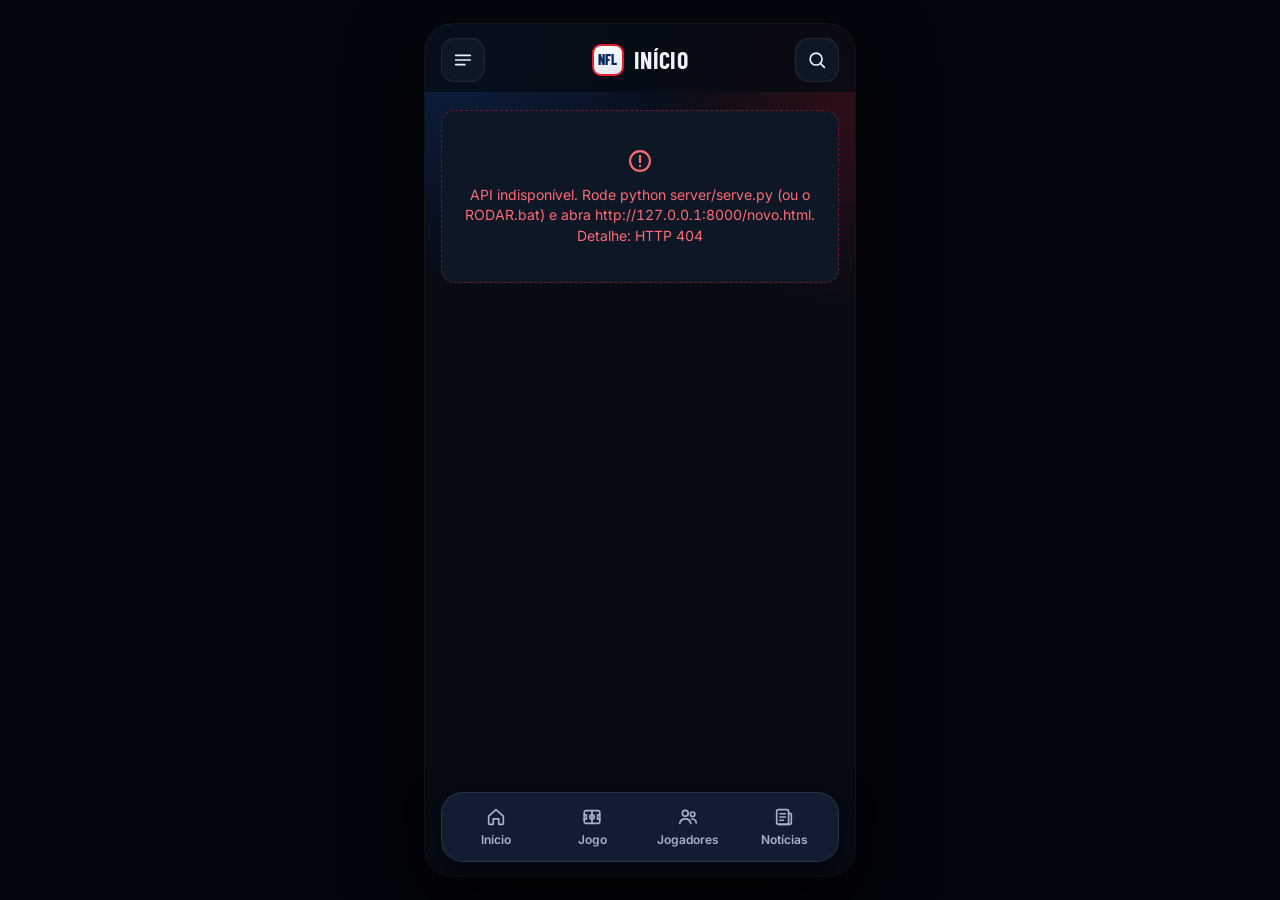
==== app/novo.html @ 05fe72f1 "Casca da interface nova (novo-visual, tarefa 2) - app/novo.html e app/css/novo.css no visual do rasc" ====
<!DOCTYPE html>
<html lang="pt-BR">
<head>
<meta charset="UTF-8" />
<meta name="viewport" content="width=device-width, initial-scale=1.0, viewport-fit=cover" />
<meta name="theme-color" content="#060b14" />
<title>NFL Games</title>
<link rel="preconnect" href="https://fonts.googleapis.com" />
<link rel="preconnect" href="https://fonts.gstatic.com" crossorigin />
<!-- Fontes sem bloquear a primeira pintura: a página desenha com a fonte do
     sistema e troca quando (e se) o Google Fonts responder (1.5). -->
<link rel="preload" as="style" href="https://fonts.googleapis.com/css2?family=Barlow+Condensed:wght@600;700;800&family=Inter:wght@400;500;600;700&display=swap" onload="this.onload=null;this.rel='stylesheet'" />
<noscript><link rel="stylesheet" href="https://fonts.googleapis.com/css2?family=Barlow+Condensed:wght@600;700;800&family=Inter:wght@400;500;600;700&display=swap" /></noscript>
<link rel="stylesheet" href="css/novo.css" />
<link rel="modulepreload" href="js/api.js" />
<link rel="modulepreload" href="js/ui.js" />
<link rel="modulepreload" href="js/config.js" />
</head>
<body>
<div class="app" id="app">

  <!-- ============ CABEÇALHO ============ -->
  <header class="topbar">
    <button class="icon-btn" id="btnMenu" aria-label="Abrir menu" aria-controls="sidebar" aria-expanded="false">
      <svg viewBox="0 0 24 24" aria-hidden="true"><path d="M4 7h16M4 12h16M4 17h10"/></svg>
    </button>

    <div class="brand">
      <span class="shield" aria-hidden="true">NFL</span>
      <h1 class="brand-title" id="pageTitle">Início</h1>
    </div>

    <button class="icon-btn" id="btnSearch" aria-label="Pesquisar" aria-controls="searchbar" aria-expanded="false">
      <svg viewBox="0 0 24 24" aria-hidden="true"><circle cx="11" cy="11" r="6.5"/><path d="m16 16 4 4"/></svg>
    </button>

    <!-- barra de pesquisa: abre por cima do cabeçalho ao tocar na lupa -->
    <div class="searchbar" id="searchbar" role="search" hidden>
      <svg viewBox="0 0 24 24" aria-hidden="true"><circle cx="11" cy="11" r="6.5"/><path d="m16 16 4 4"/></svg>
      <input id="searchInput" type="search" maxlength="100" autocomplete="off" spellcheck="false"
             placeholder="Buscar times, jogadores, notícias…" aria-label="Buscar times, jogadores e notícias" />
      <button class="searchbar-close" id="btnSearchClose">Cancelar</button>
    </div>
  </header>

  <!-- resultados da pesquisa (tarefa 7) -->
  <div class="search-results" id="searchResults" aria-live="polite" hidden></div>

  <!-- ============ FILTROS: TEMPORADA + SEMANA ============ -->
  <div class="filters" id="filters">
    <div class="filter-row" id="seasonRow">
      <span class="filter-label" id="seasonLabel">Temporada</span>
      <div class="chips" id="seasonChips" role="group" aria-labelledby="seasonLabel"></div>
    </div>
    <div class="filter-row" id="weekRow">
      <span class="filter-label" id="weekLabel">Semana</span>
      <div class="chips" id="weekChips" role="group" aria-labelledby="weekLabel"></div>
    </div>
  </div>

  <!-- ============ TELAS ============ -->
  <main class="screen" id="inicio" data-tela="inicio" tabindex="-1"></main>
  <main class="screen" id="jogo" data-tela="jogo" tabindex="-1"></main>
  <main class="screen" id="jogadores" data-tela="jogadores" tabindex="-1"></main>
  <main class="screen" id="noticias" data-tela="noticias" tabindex="-1"></main>
  <main class="screen" id="config" data-tela="config" tabindex="-1"></main>
  <main class="screen" id="sobre" data-tela="sobre" tabindex="-1"></main>

  <!-- ============ BARRA INFERIOR ============ -->
  <nav class="bottom-nav" aria-label="Navegação principal">
    <button class="nav-item" data-go="inicio">
      <svg viewBox="0 0 24 24" aria-hidden="true"><path d="M4 11 12 4l8 7v8a1 1 0 0 1-1 1h-4v-6H9v6H5a1 1 0 0 1-1-1z"/></svg>
      <span>Início</span>
    </button>
    <button class="nav-item" data-go="jogo">
      <svg viewBox="0 0 24 24" aria-hidden="true"><rect x="3.5" y="5" width="17" height="14" rx="2"/><path d="M12 5v14"/><circle cx="12" cy="12" r="2.4"/><path d="M3.5 9.5h2.5v5H3.5M20.5 9.5H18v5h2.5"/></svg>
      <span>Jogo</span>
    </button>
    <button class="nav-item" data-go="jogadores">
      <svg viewBox="0 0 24 24" aria-hidden="true"><circle cx="9" cy="8" r="3.2"/><path d="M3 19c.6-3.2 3-5 6-5s5.4 1.8 6 5"/><circle cx="17" cy="9" r="2.5"/><path d="M16 14.2c2.6-.2 4.5 1.3 5 4.3"/></svg>
      <span>Jogadores</span>
    </button>
    <button class="nav-item" data-go="noticias">
      <svg viewBox="0 0 24 24" aria-hidden="true"><rect x="4" y="4" width="13" height="16" rx="2"/><path d="M17 8h2a1 1 0 0 1 1 1v9a2 2 0 0 1-2 2H6M7.5 8.5h6M7.5 12h6M7.5 15.5h4"/></svg>
      <span>Notícias</span>
    </button>
  </nav>

  <!-- ============ MENU LATERAL ============ -->
  <div class="scrim" id="scrim" hidden></div>
  <aside class="sidebar" id="sidebar" aria-label="Menu" aria-hidden="true" inert>
    <div class="sidebar-head">
      <span class="shield" aria-hidden="true">NFL</span>
      <div>
        <div class="sidebar-title">NFL Games</div>
        <div class="sidebar-sub" id="sidebarSub">Carregando os dados…</div>
      </div>
    </div>
    <nav class="sidebar-nav" aria-label="Menu lateral">
      <button class="side-item" data-go="inicio">
        <svg viewBox="0 0 24 24" aria-hidden="true"><path d="M4 11 12 4l8 7v8a1 1 0 0 1-1 1h-4v-6H9v6H5a1 1 0 0 1-1-1z"/></svg>Início
      </button>
      <button class="side-item" data-go="jogo">
        <svg viewBox="0 0 24 24" aria-hidden="true"><rect x="3.5" y="5" width="17" height="14" rx="2"/><path d="M12 5v14"/><circle cx="12" cy="12" r="2.4"/></svg>Jogo
      </button>
      <button class="side-item" data-go="jogadores">
        <svg viewBox="0 0 24 24" aria-hidden="true"><circle cx="9" cy="8" r="3.2"/><path d="M3 19c.6-3.2 3-5 6-5s5.4 1.8 6 5"/><circle cx="17" cy="9" r="2.5"/></svg>Jogadores
      </button>
      <button class="side-item" data-go="noticias">
        <svg viewBox="0 0 24 24" aria-hidden="true"><rect x="4" y="4" width="13" height="16" rx="2"/><path d="M7.5 8.5h6M7.5 12h6M7.5 15.5h4"/></svg>Notícias
      </button>
      <div class="side-sep" role="presentation"></div>
      <button class="side-item" data-go="sobre">
        <svg viewBox="0 0 24 24" aria-hidden="true"><circle cx="12" cy="12" r="8.5"/><path d="M12 11v5.5M12 7.8v.2"/></svg>Sobre os dados
      </button>
      <button class="side-item" data-go="config">
        <svg viewBox="0 0 24 24" aria-hidden="true"><path d="M5 7h9M18 7h1M5 17h3M12 17h7"/><circle cx="16" cy="7" r="2"/><circle cx="10" cy="17" r="2"/></svg>Configurações
      </button>
    </nav>
  </aside>
</div>

<script type="module" src="js/main.js"></script>
</body>
</html>
---- app/css/novo.css ----
/* ============================================================
   NFL GAMES — interface nova (spec novo-visual)
   Identidade do rascunho aprovado (rascunho/style.css): fundo escuro,
   superfícies em camadas, azul e vermelho da NFL, ícones em traço.
   Ajustes contra o verificador de design: sem borda lateral no item
   ativo, sem halo colorido, sem texto menor que 12 px, alvos de 44 px.
   ============================================================ */
:root {
  --bg: #060b14;
  --bg-deep: #03060c;
  --surface: #0e1726;
  --surface-2: #152137;
  --surface-3: #1c2b45;
  --line: rgba(255, 255, 255, .08);
  --line-strong: rgba(255, 255, 255, .16);
  --text: #eef2f8;
  --text-2: #a7b3c6;
  --text-3: #8795ab;
  --red: #e5202e;
  --red-2: #a3101b;
  --red-soft: #ff6b74;
  --blue: #1d4fa3;
  --blue-2: #0b2a5c;
  --blue-soft: #7aa7f2;
  --gold: #ffcb3d;
  --radius: 20px;
  --radius-sm: 14px;
  --tap: 44px;
  --font-display: "Barlow Condensed", "Arial Narrow", system-ui, sans-serif;
  --font-body: "Inter", system-ui, -apple-system, "Segoe UI", sans-serif;
  --ease: cubic-bezier(.2, .8, .2, 1);
  --ease-out: cubic-bezier(.16, 1, .3, 1);
  --shadow-float: 0 16px 40px rgba(0, 0, 0, .5);
  color-scheme: dark;
}

* { box-sizing: border-box; margin: 0; padding: 0; }
button, input, select { font: inherit; color: inherit; }
button { background: none; border: none; cursor: pointer; }
svg { width: 22px; height: 22px; fill: none; stroke: currentColor; stroke-width: 1.8; stroke-linecap: round; stroke-linejoin: round; flex-shrink: 0; }
[hidden] { display: none !important; }

html { scrollbar-color: var(--surface-3) var(--bg-deep); }
body {
  font-family: var(--font-body);
  font-size: 15px;
  line-height: 1.45;
  background: var(--bg-deep);
  color: var(--text);
  display: flex;
  justify-content: center;
  min-height: 100vh;
  -webkit-font-smoothing: antialiased;
  font-variant-numeric: tabular-nums;
  caret-color: var(--red);
}
::selection { background: rgba(229, 32, 46, .45); color: #fff; }
::-webkit-scrollbar { width: 8px; height: 8px; }
::-webkit-scrollbar-track { background: transparent; }
::-webkit-scrollbar-thumb { background: var(--surface-3); border-radius: 999px; }

/* moldura de celular */
.app {
  position: relative;
  width: 100%;
  max-width: 430px;
  min-height: 100vh;
  background:
    radial-gradient(120% 50% at 0% 0%, rgba(29, 79, 163, .35), transparent 60%),
    radial-gradient(80% 40% at 100% 10%, rgba(229, 32, 46, .18), transparent 60%),
    var(--bg);
  overflow: hidden;
  display: flex;
  flex-direction: column;
}

/* ---------- Cabeçalho ---------- */
.topbar {
  position: sticky; top: 0; z-index: 20;
  display: grid; grid-template-columns: var(--tap) 1fr var(--tap); align-items: center;
  padding: 14px 16px 10px;
  background: rgba(6, 11, 20, .78);
  backdrop-filter: blur(16px);
  -webkit-backdrop-filter: blur(16px);
}
.icon-btn {
  width: var(--tap); height: var(--tap); border-radius: 14px;
  display: grid; place-items: center;
  background: var(--surface); border: 1px solid var(--line);
  transition: background .2s, transform .15s var(--ease);
}
.icon-btn:hover { background: var(--surface-2); }
.icon-btn:active { transform: scale(.94); }

.brand { display: flex; align-items: center; justify-content: center; gap: 10px; min-width: 0; }
.shield {
  width: 32px; height: 32px; border-radius: 9px; flex-shrink: 0;
  display: grid; place-items: center;
  background: linear-gradient(160deg, #fff, #dfe6f1);
  border: 2px solid var(--red);
  color: var(--blue-2); font-family: var(--font-display); font-weight: 800; font-size: 14px;
}
.brand-title {
  font-family: var(--font-display); font-weight: 700; font-size: 24px; line-height: 1;
  letter-spacing: .4px; text-transform: uppercase;
  white-space: nowrap; overflow: hidden; text-overflow: ellipsis;
}

/* barra de pesquisa */
.searchbar {
  position: absolute; inset: 10px 12px auto 12px; height: 52px;
  display: flex; align-items: center; gap: 10px; padding: 0 4px 0 14px;
  background: var(--surface-2); border: 1px solid var(--line-strong);
  border-radius: 16px; box-shadow: 0 12px 30px rgba(0, 0, 0, .4);
  animation: drop .25s var(--ease-out);
}
.searchbar svg { color: var(--text-2); width: 20px; height: 20px; }
.searchbar input {
  flex: 1; min-width: 0; height: 100%; background: none; border: none; outline: none;
  color: var(--text); font-weight: 500; font-size: 16px;
}
.searchbar input::placeholder { color: var(--text-3); }
.searchbar input::-webkit-search-cancel-button { display: none; }
.searchbar-close {
  min-height: var(--tap); padding: 0 12px; border-radius: 12px;
  font-size: 14px; font-weight: 600; color: var(--red-soft);
}
.searchbar-close:hover { background: var(--surface-3); }
@keyframes drop { from { opacity: 0; transform: translateY(-6px); } }

.search-results {
  position: absolute; top: 76px; left: 12px; right: 12px; z-index: 19;
  max-height: 60vh; overflow-y: auto; padding: 8px;
  background: var(--surface); border: 1px solid var(--line); border-radius: 18px;
  box-shadow: 0 20px 40px rgba(0, 0, 0, .5);
}

/* ---------- Temporada + semana ---------- */
.filters { padding: 2px 0 6px; }
.filter-row { display: flex; align-items: center; gap: 10px; padding: 4px 0 4px 16px; }
.filter-label {
  flex-shrink: 0; width: 76px;
  font-size: 12px; font-weight: 700; letter-spacing: .6px; text-transform: uppercase; color: var(--text-3);
}
.chips {
  display: flex; gap: 8px; overflow-x: auto; padding: 2px 16px 2px 2px;
  scrollbar-width: none; scroll-snap-type: x proximity;
}
.chips::-webkit-scrollbar { display: none; }
.chip {
  flex-shrink: 0; min-height: var(--tap); padding: 0 16px; border-radius: 999px;
  display: inline-flex; align-items: center; scroll-snap-align: start;
  background: var(--surface); border: 1px solid var(--line);
  font-size: 14px; font-weight: 600; color: var(--text-2); white-space: nowrap;
  transition: background .2s, color .2s, border-color .2s;
}
.chip:hover { color: var(--text); border-color: var(--line-strong); }
.chip[aria-pressed="true"] { background: var(--text); color: var(--bg); border-color: var(--text); }
.chip.week[aria-pressed="true"] { background: var(--red); color: #fff; border-color: var(--red); }
.chip.playoff:not([aria-pressed="true"]) { color: var(--gold); }

/* ---------- Telas ---------- */
.screen { display: none; flex: 1; padding: 6px 0 116px; outline: none; }
.screen.active { display: block; animation: entrar .32s var(--ease-out); }
@keyframes entrar { from { opacity: 0; transform: translateY(6px); } }

.block { padding: 12px 16px 6px; }
.block-head { display: flex; align-items: baseline; justify-content: space-between; gap: 12px; margin-bottom: 12px; }
.block-head h2 { font-family: var(--font-display); font-size: 22px; font-weight: 700; line-height: 1.1; letter-spacing: .3px; text-transform: uppercase; }
.link-btn {
  min-height: var(--tap); padding: 0 4px; display: inline-flex; align-items: center;
  font-size: 14px; font-weight: 600; color: var(--red-soft);
}
.muted { font-size: 13px; color: var(--text-3); }
.list { display: flex; flex-direction: column; gap: 10px; }

/* estados: carregando, vazio e erro */
.state {
  display: flex; flex-direction: column; align-items: center; gap: 10px;
  padding: 36px 20px; text-align: center; color: var(--text-2); font-size: 14px;
  border-radius: var(--radius-sm); background: var(--surface); border: 1px dashed var(--line-strong);
}
.state svg { width: 28px; height: 28px; color: var(--text-3); }
.state.error { color: var(--red-soft); border-color: rgba(229, 32, 46, .45); }
.state.error svg { color: var(--red-soft); }
.state.loading svg { animation: girar 1s linear infinite; }
@keyframes girar { to { transform: rotate(360deg); } }

/* ---------- Barra inferior ---------- */
.bottom-nav {
  position: fixed; bottom: calc(14px + env(safe-area-inset-bottom)); left: 50%; transform: translateX(-50%); z-index: 25;
  width: calc(min(430px, 100%) - 32px);
  display: grid; grid-template-columns: repeat(4, 1fr); gap: 4px;
  padding: 8px; border-radius: 22px;
  background: rgba(21, 33, 55, .86); border: 1px solid rgba(255, 255, 255, .1);
  backdrop-filter: blur(18px); -webkit-backdrop-filter: blur(18px);
  box-shadow: var(--shadow-float);
}
.nav-item {
  min-height: 52px;
  display: flex; flex-direction: column; align-items: center; justify-content: center; gap: 3px;
  border-radius: 15px;
  font-size: 12px; font-weight: 600; color: var(--text-2);
  transition: color .2s, background .2s;
}
.nav-item:hover { color: var(--text); }
.nav-item[aria-current="page"] { color: #fff; background: var(--red); }

/* ---------- Menu lateral ---------- */
.scrim {
  position: fixed; inset: 0; z-index: 40; background: rgba(0, 0, 0, .55);
  animation: fadein .25s;
}
@keyframes fadein { from { opacity: 0; } }
.sidebar {
  position: fixed; top: 0; bottom: 0; z-index: 41;
  left: max(0px, calc(50% - 215px));
  width: min(300px, 82vw);
  padding: 22px 14px; overflow-y: auto;
  background: var(--surface); border-right: 1px solid var(--line);
  box-shadow: 16px 0 40px rgba(0, 0, 0, .45);
  transform: translateX(-105%); visibility: hidden;
  transition: transform .32s var(--ease-out), visibility 0s .32s;
}
.sidebar.open { transform: none; visibility: visible; transition: transform .32s var(--ease-out); }
.sidebar-head { display: flex; align-items: center; gap: 12px; padding: 0 8px 20px; border-bottom: 1px solid var(--line); margin-bottom: 12px; }
.sidebar-title { font: 700 20px/1.1 var(--font-display); text-transform: uppercase; }
.sidebar-sub { font-size: 13px; color: var(--text-2); }
.sidebar-nav { display: flex; flex-direction: column; gap: 2px; }
.side-item {
  min-height: var(--tap);
  display: flex; align-items: center; gap: 12px; text-align: left;
  padding: 10px 12px; border-radius: 12px; font-size: 15px; font-weight: 600; color: var(--text-2);
  transition: background .2s, color .2s;
}
.side-item svg { width: 20px; height: 20px; color: var(--text-3); }
.side-item:hover { background: var(--surface-2); color: var(--text); }
.side-item[aria-current="page"] { background: var(--surface-3); color: var(--text); }
.side-item[aria-current="page"] svg { color: var(--red-soft); }
.side-sep { height: 1px; background: var(--line); margin: 12px 8px; }

/* ---------- Foco e movimento ---------- */
:focus-visible { outline: 2px solid var(--gold); outline-offset: 2px; }
.chip:focus-visible, .nav-item:focus-visible { outline-offset: 3px; }
@media (prefers-reduced-motion: reduce) {
  *, *::before, *::after { animation: none !important; transition: none !important; scroll-behavior: auto !important; }
}
/* Configurações/sistema: o main.js marca <html data-movimento="reduzido"> também quando o sistema pede */
[data-movimento="reduzido"] *, [data-movimento="reduzido"] *::before, [data-movimento="reduzido"] *::after {
  animation: none !important; transition: none !important;
}

/* telas grandes: centraliza a moldura de celular (1.3) */
@media (min-width: 900px) {
  body { padding: 24px 0; align-items: flex-start; }
  .app { min-height: calc(100vh - 48px); border-radius: 28px; box-shadow: 0 0 0 1px rgba(255, 255, 255, .06), 0 30px 80px rgba(0, 0, 0, .6); }
  .bottom-nav { bottom: 38px; }
}
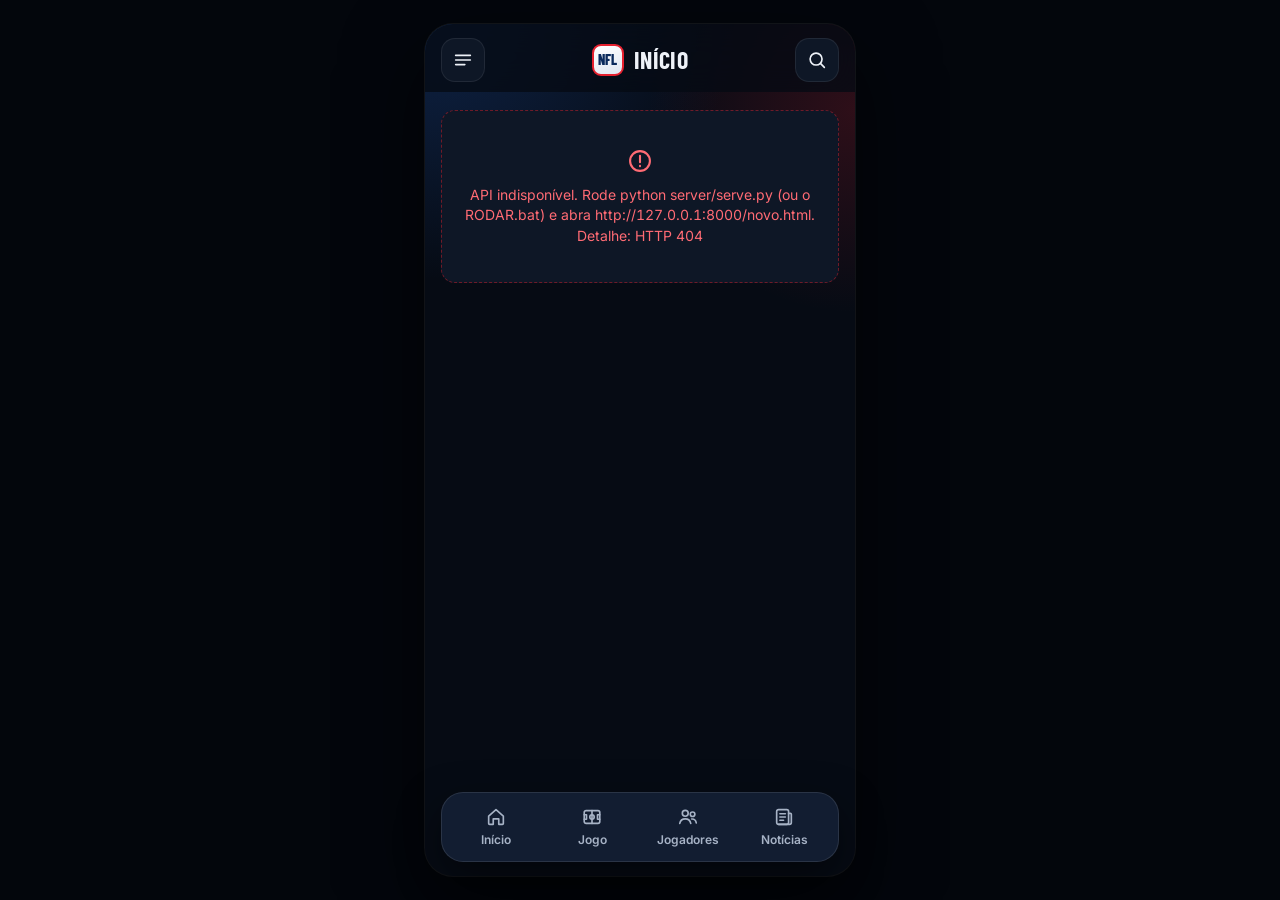
==== commit c29d58a6: "Tela Início: carrossel de notícias, cartões e jogos da semana com o placar ao vivo (novo-visual, tar" ====
--- a/app/novo.html
+++ b/app/novo.html
@@ -15,6 +15,7 @@
 <link rel="modulepreload" href="js/api.js" />
 <link rel="modulepreload" href="js/ui.js" />
 <link rel="modulepreload" href="js/config.js" />
+<link rel="modulepreload" href="js/telas/inicio.js" />
 </head>
 <body>
 <div class="app" id="app">
--- a/app/css/novo.css
+++ b/app/css/novo.css
@@ -186,6 +186,97 @@
 .state.loading svg { animation: girar 1s linear infinite; }
 @keyframes girar { to { transform: rotate(360deg); } }
 
+/* ---------- Início: carrossel de notícias ---------- */
+.hero { position: relative; border-radius: var(--radius); overflow: hidden; }
+.hero-track { display: flex; overflow-x: auto; scroll-snap-type: x mandatory; scrollbar-width: none; overscroll-behavior-x: contain; }
+.hero-track::-webkit-scrollbar { display: none; }
+.slide {
+  position: relative; flex: 0 0 100%; min-height: 220px; scroll-snap-align: start; scroll-snap-stop: always;
+  padding: 26px 20px 64px; display: flex; flex-direction: column; justify-content: flex-end; gap: 8px;
+  color: #fff; text-align: left; isolation: isolate; overflow: hidden;
+}
+.slide::before { /* linhas de jarda ao fundo */
+  content: ""; position: absolute; inset: 0; z-index: -1; opacity: .12;
+  background: repeating-linear-gradient(90deg, #fff 0 1px, transparent 1px 44px);
+}
+.slide-big { /* número gigante decorativo */
+  position: absolute; right: -6px; top: -18px; z-index: -1; pointer-events: none;
+  font: 800 150px/1 var(--font-display); color: rgba(255, 255, 255, .09); letter-spacing: -4px;
+}
+.slide.red { background: linear-gradient(145deg, #d11a27, #8a0d17 75%); }
+.slide.blue { background: linear-gradient(145deg, #2a5fbf, var(--blue-2) 75%); }
+.slide.dark { background: linear-gradient(145deg, #25334d, #0b1322 75%); }
+.slide-title { display: block; font: 700 27px/1.02 var(--font-display); text-transform: uppercase; letter-spacing: .2px; max-width: 92%; text-wrap: balance; }
+.slide-text { display: block; font-size: 14px; line-height: 1.4; color: rgba(255, 255, 255, .9); max-width: 92%; }
+.slide-foot { display: flex; align-items: center; gap: 6px; margin-top: 6px; font-size: 13px; font-weight: 600; color: rgba(255, 255, 255, .9); }
+.slide-x { color: rgba(255, 255, 255, .7); }
+.slide-tipo { margin-left: 4px; }
+.slide-tipo::before { content: "·"; margin-right: 8px; color: rgba(255, 255, 255, .7); }
+.slide:focus-visible { outline-offset: -4px; }
+.hero-dots { position: absolute; left: 8px; bottom: 4px; display: flex; }
+.hero-dots button { width: 28px; height: var(--tap); display: grid; place-items: center; }
+.hero-dots button::before {
+  content: ""; width: 8px; height: 8px; border-radius: 999px; background: rgba(255, 255, 255, .45);
+  transition: transform .3s var(--ease), background .3s;
+}
+.hero-dots button[aria-current="true"]::before { background: #fff; transform: scale(1.35); }
+
+/* ---------- Início: dois cartões ---------- */
+.duo { display: grid; grid-template-columns: 1fr 1fr; gap: 12px; }
+.tile {
+  position: relative; overflow: hidden; text-align: left;
+  display: flex; flex-direction: column; gap: 2px;
+  padding: 16px; border-radius: var(--radius);
+  border: 1px solid var(--line);
+  transition: transform .15s var(--ease), border-color .2s;
+}
+.tile:hover { border-color: var(--line-strong); }
+.tile:active { transform: scale(.97); }
+.tile-ic { width: 40px; height: 40px; border-radius: 12px; display: grid; place-items: center; margin-bottom: 14px; }
+.tile-red { background: linear-gradient(160deg, rgba(229, 32, 46, .16), transparent 55%), var(--surface); }
+.tile-blue { background: linear-gradient(160deg, rgba(47, 107, 208, .2), transparent 55%), var(--surface); }
+.tile-red .tile-ic { background: rgba(229, 32, 46, .16); color: var(--red-soft); }
+.tile-blue .tile-ic { background: rgba(47, 107, 208, .2); color: var(--blue-soft); }
+.tile-num { font: 800 34px/1 var(--font-display); }
+.tile-label { font-size: 13px; color: var(--text-2); }
+
+/* ---------- Início: jogos da semana ---------- */
+#filtroTime:not(:empty) { margin-bottom: 12px; }
+.chip-filtro { gap: 6px; background: var(--text); color: var(--bg); border-color: var(--text); }
+.chip-filtro:hover { color: var(--bg); }
+.chip-filtro svg { width: 16px; height: 16px; }
+#jogosBlock { scroll-margin-top: 76px; }
+.match {
+  width: 100%; display: grid; grid-template-columns: 1fr auto 1fr; align-items: center; gap: 8px;
+  padding: 14px; border-radius: var(--radius-sm); text-align: center;
+  background: var(--surface); border: 1px solid var(--line);
+  transition: background .2s, border-color .2s;
+}
+.match:hover { background: var(--surface-2); }
+.match.selected { border-color: var(--red); }
+.team { display: flex; flex-direction: column; align-items: center; gap: 6px; min-width: 0; font-size: 13px; font-weight: 600; color: var(--text-2); }
+.team.win { color: var(--text); }
+.team .name { max-width: 100%; overflow: hidden; text-overflow: ellipsis; white-space: nowrap; }
+.badge {
+  width: 38px; height: 38px; border-radius: 11px; display: inline-grid; place-items: center; flex-shrink: 0;
+  font: 800 14px/1 var(--font-display); color: #fff; letter-spacing: .3px;
+  box-shadow: inset 0 -3px 0 rgba(0, 0, 0, .25);
+}
+.badge.sm { width: 30px; height: 30px; border-radius: 9px; font-size: 13px; box-shadow: 0 0 0 1px rgba(255, 255, 255, .25); }
+.center { display: flex; flex-direction: column; align-items: center; min-width: 96px; }
+.score { display: flex; align-items: center; font: 800 28px/1 var(--font-display); letter-spacing: .5px; }
+.score .lose, .score .sep { color: var(--text-3); }
+.score .sep { margin: 0 4px; }
+.pending { font: 800 20px/1 var(--font-display); letter-spacing: .5px; color: var(--text-2); }
+.sem-resultado { max-width: 110px; font-size: 12px; font-weight: 600; line-height: 1.3; color: var(--text-2); }
+.when { display: block; margin-top: 6px; font-size: 12px; font-weight: 500; color: var(--text-3); }
+.badge-live {
+  display: inline-block; padding: 1px 6px; border-radius: 6px;
+  font-size: 12px; font-weight: 800; letter-spacing: .4px; color: #fff; background: var(--red);
+}
+.badge-ot { font-weight: 700; color: var(--red-soft); }
+.live-falha { display: block; margin-top: 2px; color: var(--red-soft); }
+
 /* ---------- Barra inferior ---------- */
 .bottom-nav {
   position: fixed; bottom: calc(14px + env(safe-area-inset-bottom)); left: 50%; transform: translateX(-50%); z-index: 25;
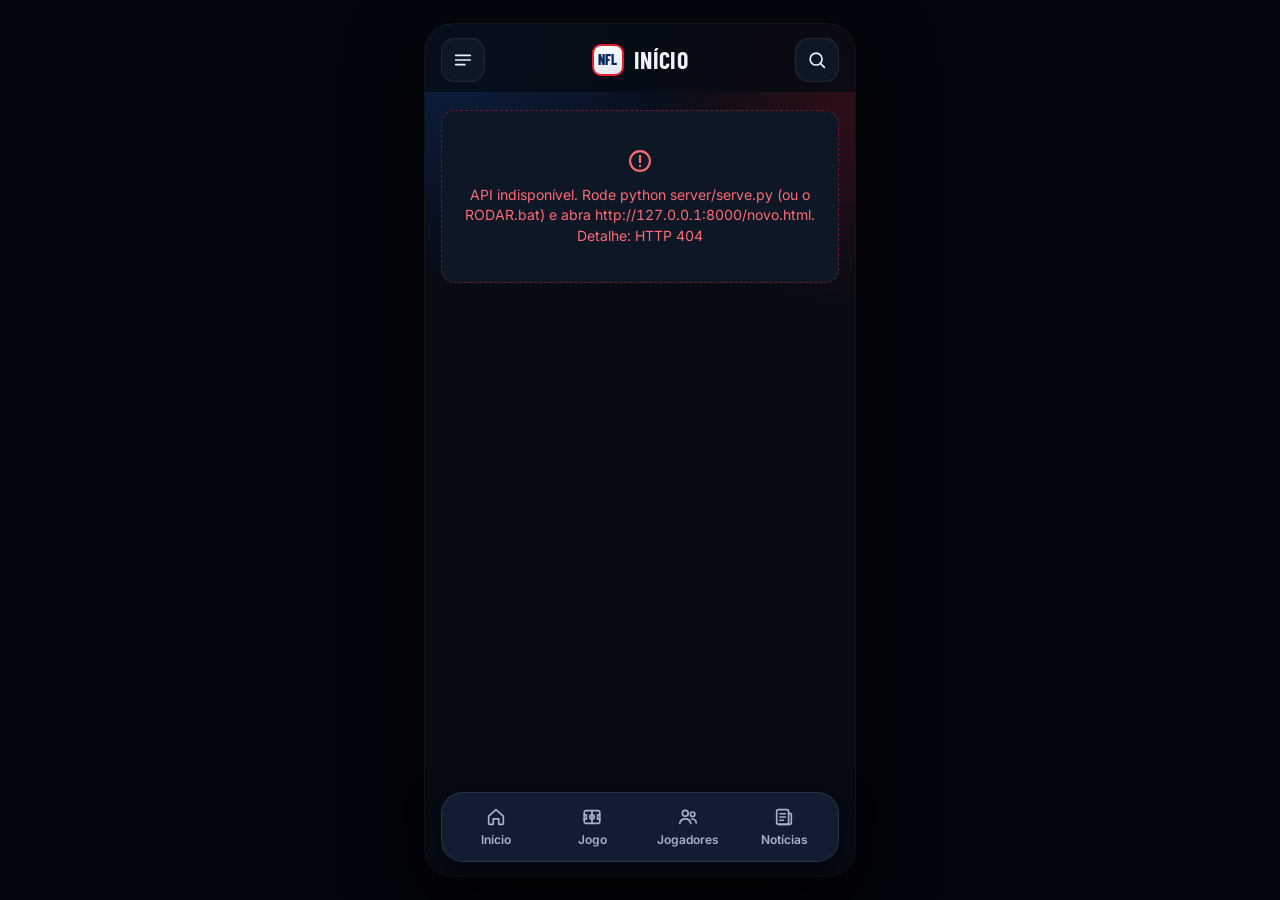
==== commit 7566c3d2: "Tela Notícias e busca geral por times, jogadores e notícias (novo-visual, tarefa 7)" ====
--- a/app/novo.html
+++ b/app/novo.html
@@ -16,6 +16,10 @@
 <link rel="modulepreload" href="js/ui.js" />
 <link rel="modulepreload" href="js/config.js" />
 <link rel="modulepreload" href="js/telas/inicio.js" />
+<link rel="modulepreload" href="js/telas/jogo.js" />
+<link rel="modulepreload" href="js/prancheta.js" />
+<link rel="modulepreload" href="js/telas/jogadores.js" />
+<link rel="modulepreload" href="js/telas/noticias.js" />
 </head>
 <body>
 <div class="app" id="app">
@@ -44,7 +48,7 @@
     </div>
   </header>
 
-  <!-- resultados da pesquisa (tarefa 7) -->
+  <!-- resultados da pesquisa: Times, Jogadores e Notícias -->
   <div class="search-results" id="searchResults" aria-live="polite" hidden></div>
 
   <!-- ============ FILTROS: TEMPORADA + SEMANA ============ -->
--- a/app/css/novo.css
+++ b/app/css/novo.css
@@ -277,6 +277,294 @@
 .badge-ot { font-weight: 700; color: var(--red-soft); }
 .live-falha { display: block; margin-top: 2px; color: var(--red-soft); }
 
+/* ---------- Peças comuns: cartão, linhas, chips de dado, botões ---------- */
+.badge.lg { width: 52px; height: 52px; border-radius: 14px; font-size: 18px; }
+.card {
+  padding: 16px; margin-bottom: 12px; border-radius: var(--radius-sm);
+  background: var(--surface); border: 1px solid var(--line);
+}
+.card-head, .sec-head { display: flex; align-items: baseline; justify-content: space-between; gap: 12px; margin-bottom: 12px; }
+.card-head h3, .sec-head h3 { font: 700 19px/1.1 var(--font-display); letter-spacing: .3px; text-transform: uppercase; }
+.sec-head { margin: 18px 0 10px; }
+.sec-head:first-child { margin-top: 4px; }
+.stat-row {
+  display: flex; justify-content: space-between; align-items: baseline; gap: 16px;
+  padding: 9px 0; border-top: 1px solid var(--line); font-size: 14px;
+}
+.stat-row:first-of-type { border-top: 0; }
+.stat-row .k { color: var(--text-2); }
+.stat-row .v { font-weight: 600; text-align: right; }
+.delta { margin-left: 4px; font-size: 12px; font-weight: 700; }
+.delta.up { color: #4ade80; }
+.delta.down { color: var(--red-soft); }
+.delta.flat { color: var(--text-3); }
+.rate {
+  flex-shrink: 0; min-width: 40px; padding: 4px 8px; border-radius: 10px; text-align: center;
+  font: 800 18px/1 var(--font-display); background: rgba(255, 203, 61, .14); color: var(--gold);
+}
+.rate.na { font-size: 14px; background: var(--surface-3); color: var(--text-2); }
+.row-card {
+  width: 100%; display: flex; align-items: center; gap: 12px; padding: 12px 14px; text-align: left;
+  border-radius: var(--radius-sm); background: var(--surface-2); border: 1px solid var(--line);
+}
+.row-card .grow { flex: 1; min-width: 0; }
+.row-card b { display: block; font: 700 17px var(--font-display); letter-spacing: .2px; }
+.row-card small { display: block; color: var(--text-2); font-size: 13px; }
+button.row-card:hover { border-color: var(--line-strong); }
+.tags { display: flex; flex-wrap: wrap; gap: 6px; margin-top: 8px; }
+.tag-chip {
+  padding: 3px 8px; border-radius: 8px; font-size: 12px; font-weight: 700; letter-spacing: .3px;
+  background: var(--surface-3); color: var(--text-2);
+}
+.tag-chip.red { background: rgba(229, 32, 46, .18); color: var(--red-soft); }
+.tag-chip.blue { background: rgba(47, 107, 208, .22); color: var(--blue-soft); }
+.tag-chip.amber { background: rgba(255, 203, 61, .14); color: var(--gold); }
+.tag-chip.green { background: rgba(74, 222, 128, .14); color: #4ade80; }
+.tag-chip.purple { background: rgba(167, 139, 250, .18); color: #c4b5fd; }
+.select {
+  width: 100%; min-height: var(--tap); padding: 0 12px; border-radius: 12px;
+  background: var(--surface-2); border: 1px solid var(--line-strong); color: var(--text); font-size: 14px;
+}
+.btn-row { display: flex; gap: 8px; margin-top: 10px; }
+.btn-sec {
+  flex: 1; min-height: var(--tap); padding: 0 14px; border-radius: 12px;
+  background: var(--surface-2); border: 1px solid var(--line); font-size: 14px; font-weight: 600; color: var(--text-2);
+}
+.btn-sec:hover { color: var(--text); border-color: var(--line-strong); }
+.aviso { margin-top: 10px; font-size: 13px; line-height: 1.45; color: var(--text-2); }
+.aviso b { color: var(--text); }
+
+/* ---------- Jogo: cabeçalho da partida e matéria ---------- */
+.jogo-cab {
+  padding: 16px; border-radius: var(--radius); border: 1px solid var(--line);
+  background:
+    radial-gradient(90% 120% at 0% 0%, rgba(29, 79, 163, .3), transparent 60%),
+    radial-gradient(90% 120% at 100% 0%, rgba(229, 32, 46, .22), transparent 60%),
+    var(--surface);
+}
+.jogo-rodada { text-align: center; font-size: 13px; color: var(--text-2); margin-bottom: 12px; }
+.jogo-placar { display: grid; grid-template-columns: 1fr auto 1fr; align-items: center; gap: 8px; text-align: center; }
+.jogo-placar .team { font-size: 14px; }
+.score.big { font-size: 44px; }
+.materia { padding: 16px; border-radius: var(--radius-sm); background: var(--surface); border: 1px solid var(--line); }
+.materia h3 { font: 700 20px/1.1 var(--font-display); text-transform: uppercase; }
+.materia p { margin-top: 8px; font-size: 14px; color: var(--text-2); }
+.materia-rodape { display: flex; align-items: center; justify-content: space-between; gap: 12px; margin-top: 10px; font-size: 13px; color: var(--text-3); }
+.materia-rodape a { min-height: var(--tap); display: inline-flex; align-items: center; font-weight: 600; color: var(--red-soft); text-decoration: none; }
+.materia-rodape a:hover { text-decoration: underline; }
+
+/* ---------- Jogo: abas ---------- */
+.tabs {
+  display: flex; gap: 4px; padding: 4px; overflow-x: auto; scrollbar-width: none;
+  border-radius: 16px; background: var(--surface); border: 1px solid var(--line);
+}
+.tabs::-webkit-scrollbar { display: none; }
+.tab {
+  flex: 1 0 auto; min-height: var(--tap); padding: 0 10px; border-radius: 12px;
+  font-size: 14px; font-weight: 600; color: var(--text-2); white-space: nowrap;
+  transition: background .2s, color .2s;
+}
+.tab:hover { color: var(--text); }
+.tab[aria-selected="true"] { background: var(--red); color: #fff; }
+
+/* ---------- Jogo: prancheta ---------- */
+.field-legend { display: flex; flex-wrap: wrap; gap: 6px 14px; margin-bottom: 10px; font-size: 12px; color: var(--text-2); }
+.field-legend span { display: inline-flex; align-items: center; gap: 6px; }
+.sw { width: 12px; height: 12px; display: inline-block; }
+.sw.circ, .sw.quad { width: 14px; height: 14px; border: 1.5px solid #fff; }
+.sw.circ { border-radius: 50%; }
+.sw.quad { border-radius: 4px; }
+.sw.los { height: 3px; background: #3b82f6; }
+.sw.fd { height: 0; border-top: 2px dashed #facc15; }
+.field-wrap { position: relative; }
+.field {
+  position: relative; height: 420px; overflow: hidden; border-radius: 12px; touch-action: manipulation;
+  background: linear-gradient(180deg, #0c7a37, #09652d);
+  box-shadow: inset 0 0 0 2px rgba(255, 255, 255, .35);
+}
+.field svg.marks { position: absolute; inset: 0; width: 100%; height: 100%; pointer-events: none; }
+.player-dot {
+  position: absolute; width: 26px; height: 26px; border-radius: 50%; transform: translate(-50%, -50%);
+  display: grid; place-items: center; z-index: 3; cursor: pointer; user-select: none;
+  color: #fff; font: 700 12px/1 var(--font-display); border: 2px solid #fff;
+  box-shadow: 0 1px 3px rgba(0, 0, 0, .4);
+}
+.player-dot.def { border-radius: 7px; }
+.player-dot.qb { box-shadow: 0 0 0 2px var(--gold), 0 1px 3px rgba(0, 0, 0, .4); }
+.player-dot .num { pointer-events: none; }
+.player-dot.ball { width: 12px; height: 12px; background: #8b4513; border: 1.5px solid #fff; border-radius: 50% / 42%; z-index: 4; cursor: default; }
+.player-dot.selected { box-shadow: 0 0 0 3px var(--gold), 0 2px 6px rgba(0, 0, 0, .5); z-index: 6; }
+.player-dot.claro { color: #0b1322; }
+.player-dot:hover, .player-dot:focus-visible { z-index: 5; }
+.player-dot.dim { opacity: .42; }
+#dotInfo:not(:empty) { margin-top: 12px; }
+.formacao-indisponivel {
+  display: grid; place-items: center; min-height: 160px; padding: 20px; text-align: center;
+  border-radius: 12px; border: 1px dashed var(--line-strong); color: var(--text-2); font-size: 14px;
+}
+.play-desc { display: block; font-size: 14px; line-height: 1.45; color: var(--text); margin-bottom: 8px; }
+
+/* ---------- Jogo: lista de jogadas ---------- */
+.play-row {
+  width: 100%; display: block; padding: 12px 14px; text-align: left;
+  border-radius: var(--radius-sm); background: var(--surface); border: 1px solid var(--line);
+  transition: background .2s, border-color .2s;
+}
+.play-row:hover { background: var(--surface-2); }
+.play-row[aria-current="true"] { border-color: var(--red); }
+.play-row.td { background: linear-gradient(90deg, rgba(229, 32, 46, .14), transparent 60%), var(--surface); }
+.play-row.big { background: linear-gradient(90deg, rgba(74, 222, 128, .1), transparent 60%), var(--surface); }
+.play-row.sack, .play-row.turnover { background: linear-gradient(90deg, rgba(255, 203, 61, .1), transparent 60%), var(--surface); }
+.play-head { display: flex; align-items: center; gap: 10px; margin-bottom: 6px; }
+.play-head .sit { font-weight: 700; font-size: 14px; }
+.play-head .clk { font-size: 13px; color: var(--text-3); }
+.play-head .gain { margin-left: auto; font: 800 20px/1 var(--font-display); }
+.gain.pos { color: #4ade80; }
+.gain.neg { color: var(--red-soft); }
+.gain.zero { color: var(--text-3); }
+.play-row .play-desc { margin-bottom: 0; font-size: 13px; color: var(--text-2); }
+
+/* ---------- Jogo: comparação entre os times ---------- */
+.cmp-lados { display: flex; justify-content: space-between; margin-bottom: 10px; font-weight: 700; font-size: 14px; }
+.cmp-lados span { display: inline-flex; align-items: center; gap: 8px; }
+.cmp { margin-bottom: 12px; }
+.cmp-label { display: flex; justify-content: space-between; gap: 8px; margin-bottom: 5px; font-size: 13px; font-weight: 600; }
+.cmp-label .l { color: var(--blue-soft); }
+.cmp-label .r { color: var(--red-soft); }
+.cmp-label .mid { color: var(--text-2); font-weight: 500; text-align: center; }
+.bar { display: flex; gap: 2px; height: 8px; border-radius: 5px; overflow: hidden; background: var(--surface-3); }
+.bar .fill-l { background: var(--blue-soft); }
+.bar .fill-r { background: var(--red); }
+.tend { margin-bottom: 12px; }
+.tend-top { display: flex; justify-content: space-between; gap: 10px; margin-bottom: 5px; font-size: 13px; }
+.tend-top .l { font-weight: 700; }
+.tend-top .r { color: var(--text-2); text-align: right; }
+.tend-bar { height: 8px; border-radius: 5px; overflow: hidden; background: var(--surface-3); }
+.tend-bar span { display: block; height: 100%; background: var(--blue-soft); border-radius: 5px; }
+.tend-bar.def span { background: var(--red); }
+
+/* ---------- Jogo: replay ---------- */
+.live-score { display: grid; grid-template-columns: 1fr auto 1fr; align-items: center; gap: 8px; text-align: center; }
+.live-score .team { color: var(--text-2); }
+.live-score .big { font: 800 44px/1 var(--font-display); color: var(--text-2); }
+.live-score .big.lead { color: var(--text); }
+.live-score .center { display: flex; flex-direction: column; align-items: center; gap: 6px; }
+.live-score .qtr { padding: 3px 10px; border-radius: 10px; background: var(--red); color: #fff; font-size: 13px; font-weight: 700; }
+.live-score .situ { font-size: 13px; color: var(--text-2); line-height: 1.35; }
+.bc-bar { display: flex; align-items: center; gap: 12px; margin-bottom: 12px; }
+.bc-bar input[type="range"] { flex: 1; min-width: 0; height: var(--tap); accent-color: var(--red); }
+.bc-bar .pos { min-width: 64px; text-align: right; font: 700 16px var(--font-display); color: var(--text-2); }
+.timeline { display: flex; flex-direction: column; gap: 8px; margin-bottom: 12px; }
+.tl-item {
+  width: 100%; display: flex; gap: 12px; padding: 12px 14px; text-align: left;
+  border-radius: var(--radius-sm); background: var(--surface); border: 1px solid var(--line);
+}
+.tl-item:hover { background: var(--surface-2); }
+.tl-item::before { content: ""; flex-shrink: 0; width: 8px; height: 8px; margin-top: 6px; border-radius: 50%; background: var(--text-3); }
+.tl-item.td::before { background: var(--red); }
+.tl-item.big::before { background: #4ade80; }
+.tl-item.sack::before, .tl-item.turnover::before { background: var(--gold); }
+.tl-item[aria-current="true"] { border-color: var(--line-strong); background: var(--surface-2); }
+.tl-item .time { flex-shrink: 0; width: 44px; font: 700 16px/1.2 var(--font-display); color: var(--text-3); }
+.tl-item .ev { font-size: 13px; color: var(--text-2); }
+.tl-item .ev b { display: block; margin-bottom: 2px; font-size: 14px; color: var(--text); }
+.tl-item .ctx { display: block; margin-top: 4px; font-size: 12px; color: var(--text-3); }
+
+/* ---------- Jogadores: a observar ---------- */
+.watch-scroll {
+  display: flex; gap: 10px; overflow-x: auto; padding-bottom: 4px; margin: 0 -16px; padding-left: 16px; padding-right: 16px;
+  scroll-snap-type: x proximity; scrollbar-width: none;
+}
+.watch-scroll::-webkit-scrollbar { display: none; }
+.watch-card {
+  flex: 0 0 148px; display: flex; flex-direction: column; gap: 4px; padding: 12px; text-align: left;
+  scroll-snap-align: start; border-radius: var(--radius-sm); background: var(--surface); border: 1px solid var(--line);
+  transition: border-color .2s, background .2s;
+}
+.watch-card:hover { background: var(--surface-2); border-color: var(--line-strong); }
+.watch-top { display: flex; align-items: center; justify-content: space-between; margin-bottom: 6px; }
+.watch-nome { font: 700 17px/1.1 var(--font-display); letter-spacing: .2px; }
+.watch-pos { font-size: 12px; color: var(--text-2); }
+
+/* ---------- Jogadores: busca, filtro e lista ---------- */
+.campo {
+  display: flex; align-items: center; gap: 10px; min-height: 48px; padding: 0 14px; margin-bottom: 10px;
+  border-radius: 14px; background: var(--surface); border: 1px solid var(--line-strong);
+}
+.campo:focus-within { border-color: var(--text-3); }
+.campo svg { width: 20px; height: 20px; color: var(--text-3); }
+.campo input { flex: 1; min-width: 0; height: 46px; background: none; border: 0; outline: none; font-size: 16px; }
+.campo input::placeholder { color: var(--text-3); }
+.campo input::-webkit-search-cancel-button { display: none; }
+.pos-chips { margin: 0 -16px 12px; padding-left: 16px; }
+.lista-sub { margin-bottom: 10px; }
+#scoutBody .row-card { background: var(--surface); }
+.rank { width: 24px; flex-shrink: 0; font: 700 16px var(--font-display); color: var(--text-3); text-align: center; }
+
+/* ---------- Jogadores: perfil ---------- */
+.voltar { flex: none; margin-bottom: 12px; }
+.perfil-topo { display: flex; align-items: center; gap: 14px; }
+.perfil-topo .grow { flex: 1; min-width: 0; }
+.perfil-topo h3 { font: 700 26px/1.05 var(--font-display); text-transform: uppercase; letter-spacing: .2px; }
+.perfil-meta { display: block; font-size: 13px; color: var(--text-2); }
+.perfil-topo .rate { font-size: 26px; padding: 6px 10px; }
+.avatar {
+  width: 56px; height: 56px; flex-shrink: 0; border-radius: 16px; display: grid; place-items: center;
+  font: 800 18px var(--font-display); color: #fff; box-shadow: inset 0 -3px 0 rgba(0, 0, 0, .25);
+}
+.bio { display: grid; grid-template-columns: repeat(4, 1fr); gap: 8px; margin-top: 14px; }
+.bio > div { padding: 8px; border-radius: 10px; background: var(--surface-2); min-width: 0; }
+.bio .k { font-size: 12px; color: var(--text-3); }
+.bio .v { font-size: 14px; font-weight: 600; overflow: hidden; text-overflow: ellipsis; white-space: nowrap; }
+.radar-wrap { display: grid; place-items: center; margin-bottom: 8px; }
+.radar { width: 380px; height: auto; max-width: 100%; stroke: none; }  /* vence o svg de 22 px (e o traço) dos ícones */
+.attr-list { display: flex; flex-direction: column; gap: 8px; }
+.attr { display: grid; grid-template-columns: minmax(0, 1.4fr) 1fr auto auto; align-items: center; gap: 10px; font-size: 13px; }
+.attr .name { color: var(--text-2); }
+.attr .track { height: 8px; border-radius: 5px; background: var(--surface-3); overflow: hidden; }
+.attr .val-fill { display: block; height: 100%; border-radius: 5px; background: var(--red); }
+.attr .val { font-weight: 600; text-align: right; }
+.attr .pctl { width: 36px; text-align: right; color: var(--text-3); font-size: 12px; }
+.motivo { margin-top: 8px; font-size: 13px; color: var(--text-3); }
+.radar-nota { margin-top: 10px; font-size: 12px; }
+.cmp-nomes { display: flex; justify-content: space-between; align-items: baseline; gap: 8px; margin: 14px 0 10px; font-size: 14px; }
+.cmp-nomes .l { color: var(--blue-soft); }
+.cmp-nomes .r { color: var(--red-soft); text-align: right; }
+
+/* ---------- Busca: resultados ---------- */
+.sr-group { padding: 12px 10px 6px; font-size: 12px; font-weight: 700; letter-spacing: .6px; text-transform: uppercase; color: var(--text-3); }
+.sr-item {
+  width: 100%; min-height: var(--tap); display: flex; align-items: center; gap: 12px; padding: 8px 10px;
+  text-align: left; border-radius: 12px;
+}
+.sr-item:hover { background: var(--surface-2); }
+.sr-item > span:last-child { min-width: 0; }
+.sr-item b { display: block; font-weight: 600; font-size: 14px; }
+.sr-item small { display: block; color: var(--text-2); font-size: 12px; }
+.sr-carregando, .sr-empty { padding: 10px; color: var(--text-2); font-size: 13px; }
+.sr-empty { padding: 18px 10px; text-align: center; font-size: 14px; }
+
+/* ---------- Notícias: lista ---------- */
+.badge.xs { width: 26px; height: 26px; border-radius: 8px; font-size: 12px; box-shadow: none; }
+.news-item {
+  width: 100%; display: flex; gap: 12px; padding: 14px; text-align: left;
+  border-radius: var(--radius-sm); background: var(--surface); border: 1px solid var(--line);
+  transition: background .2s, border-color .2s;
+}
+.news-item:hover { background: var(--surface-2); border-color: var(--line-strong); }
+.news-thumb {
+  width: 64px; height: 64px; flex-shrink: 0; border-radius: 12px; display: grid; place-items: center;
+  font: 800 22px var(--font-display); color: #fff;
+}
+.news-thumb.red { background: linear-gradient(145deg, #d11a27, #8a0d17); }
+.news-thumb.blue { background: linear-gradient(145deg, #2a5fbf, var(--blue-2)); }
+.news-thumb.dark { background: linear-gradient(145deg, #2c3b57, #0b1322); }
+.news-corpo { flex: 1; min-width: 0; display: flex; flex-direction: column; gap: 4px; }
+.news-titulo { font: 700 17px/1.1 var(--font-display); text-transform: uppercase; }
+.news-texto { font-size: 13px; line-height: 1.4; color: var(--text-2); }
+.news-rodape { display: flex; align-items: center; gap: 6px; margin-top: 4px; font-size: 12px; font-weight: 600; color: var(--text-3); }
+.news-tipo::before { content: "·"; margin: 0 6px 0 2px; }
+
 /* ---------- Barra inferior ---------- */
 .bottom-nav {
   position: fixed; bottom: calc(14px + env(safe-area-inset-bottom)); left: 50%; transform: translateX(-50%); z-index: 25;
